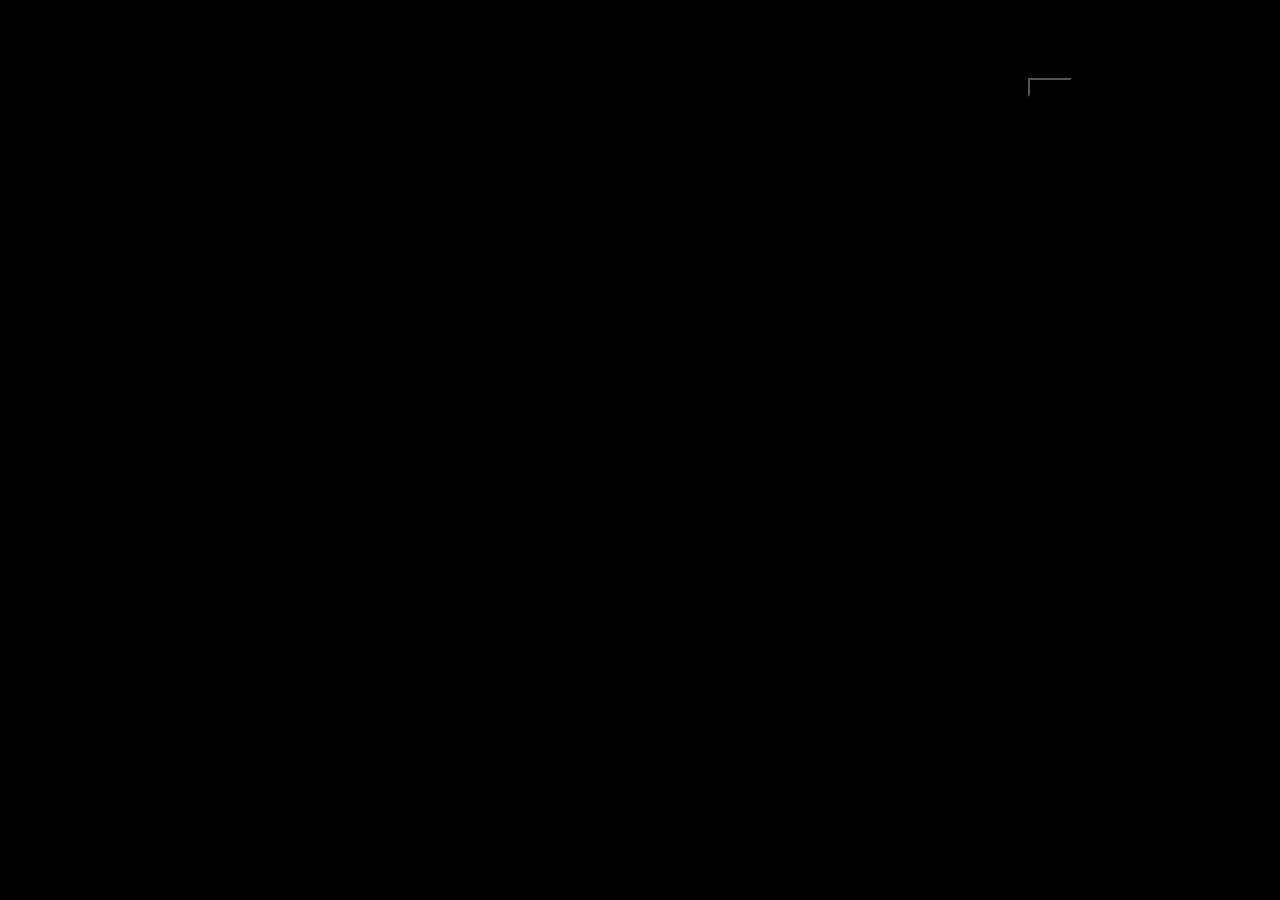
==== index.html @ 9b712896 "mudando TD" ====
<!DOCTYPE html>
<html lang="pt-br">
<head>
    <meta charset="UTF-8">
    <meta name="viewport" content="width=device-width, initial-scale=1.0">
    <link rel="stylesheet" href="style.css">
    <title>Rede Waze</title>
</head>
<body>
    <div class="IP">
        <p>redewaze.blazebr.com <button onclick="copyToPastebin()">Copiar</button></p>
    </div>

    <div class="botao-loja">
        <button"><a href="loja"></a>Loja</button>
    </div>
</body>
<script src="script.js"></script>
</html>
---- style.css ----
@import url('https://fonts.googleapis.com/css2?family=Noto+Sans:ital,wght@0,100..900;1,100..900&display=swap');

*{
    padding: 0;
    margin: 0;
    box-sizing: border-box;
    font-family: 'Noto', sans-serif;
    background-color: black;
}

.IP{
    font-size: 100px;
    align-items: center;
}

h1{
    align-items: center;
}

h2{
    align-items: center;
}

h3{
    align-items: center;
}
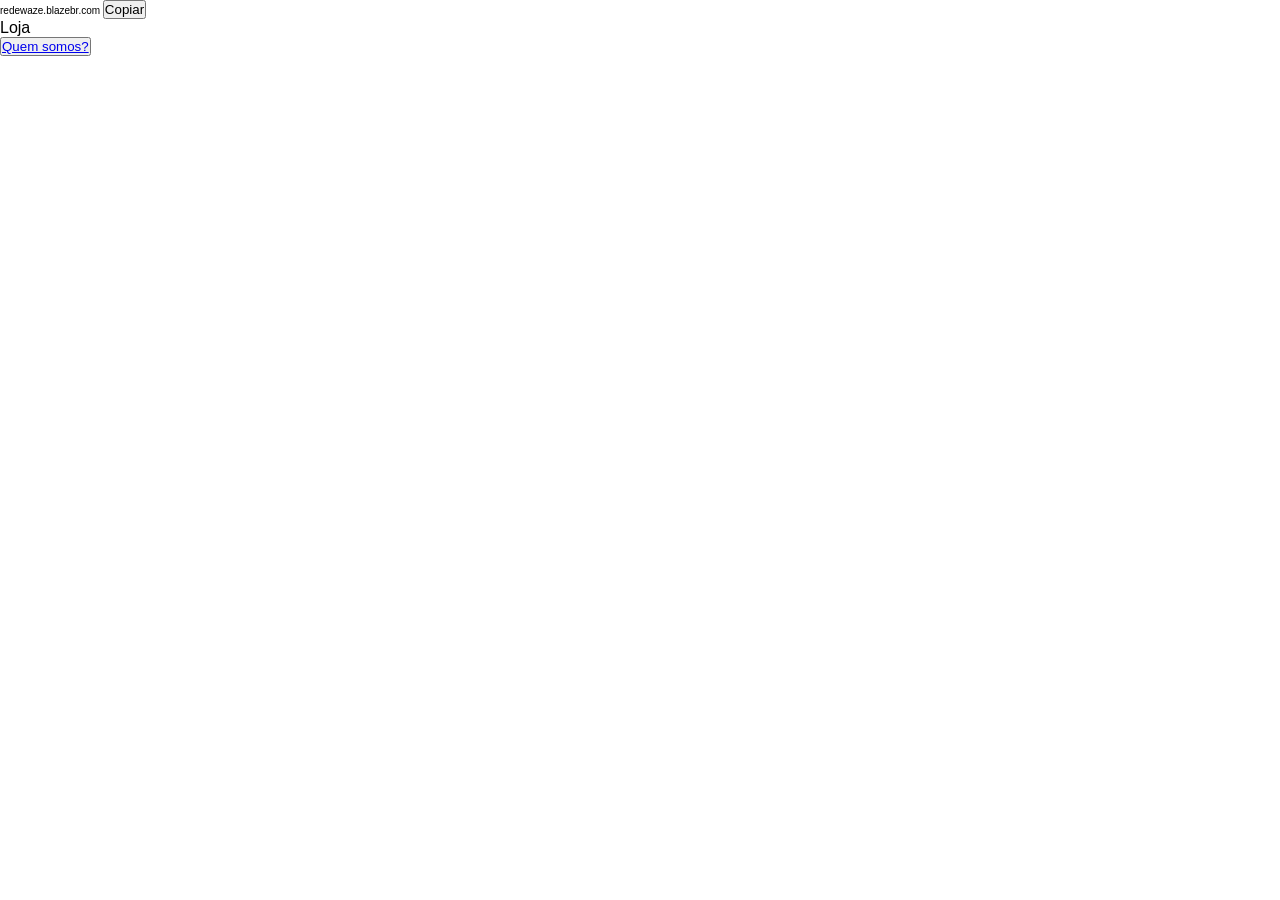
==== commit 52f161c6: "arrumando bugs" ====
--- a/index.html
+++ b/index.html
@@ -14,6 +14,10 @@
     <div class="botao-loja">
         <button"><a href="loja"></a>Loja</button>
     </div>
+
+    <div class="botao-quem-somos">
+        <button><a href="quem-somos">Quem somos?</a></button>
+    </div>
 </body>
 <script src="script.js"></script>
 </html>
--- a/style.css
+++ b/style.css
@@ -5,22 +5,19 @@
     margin: 0;
     box-sizing: border-box;
     font-family: 'Noto', sans-serif;
-    background-color: black;
 }
 
 .IP{
-    font-size: 100px;
+    font-size: 10px;
     align-items: center;
 }
 
-h1{
-    align-items: center;
+.botao-loja{
+    cursor: pointer;
+    border-radius: 10px;
 }
 
-h2{
-    align-items: center;
-}
-
-h3{
-    align-items: center;
+.botao-quem-somos{
+    cursor: pointer;
+    border-radius: 10px;
 }
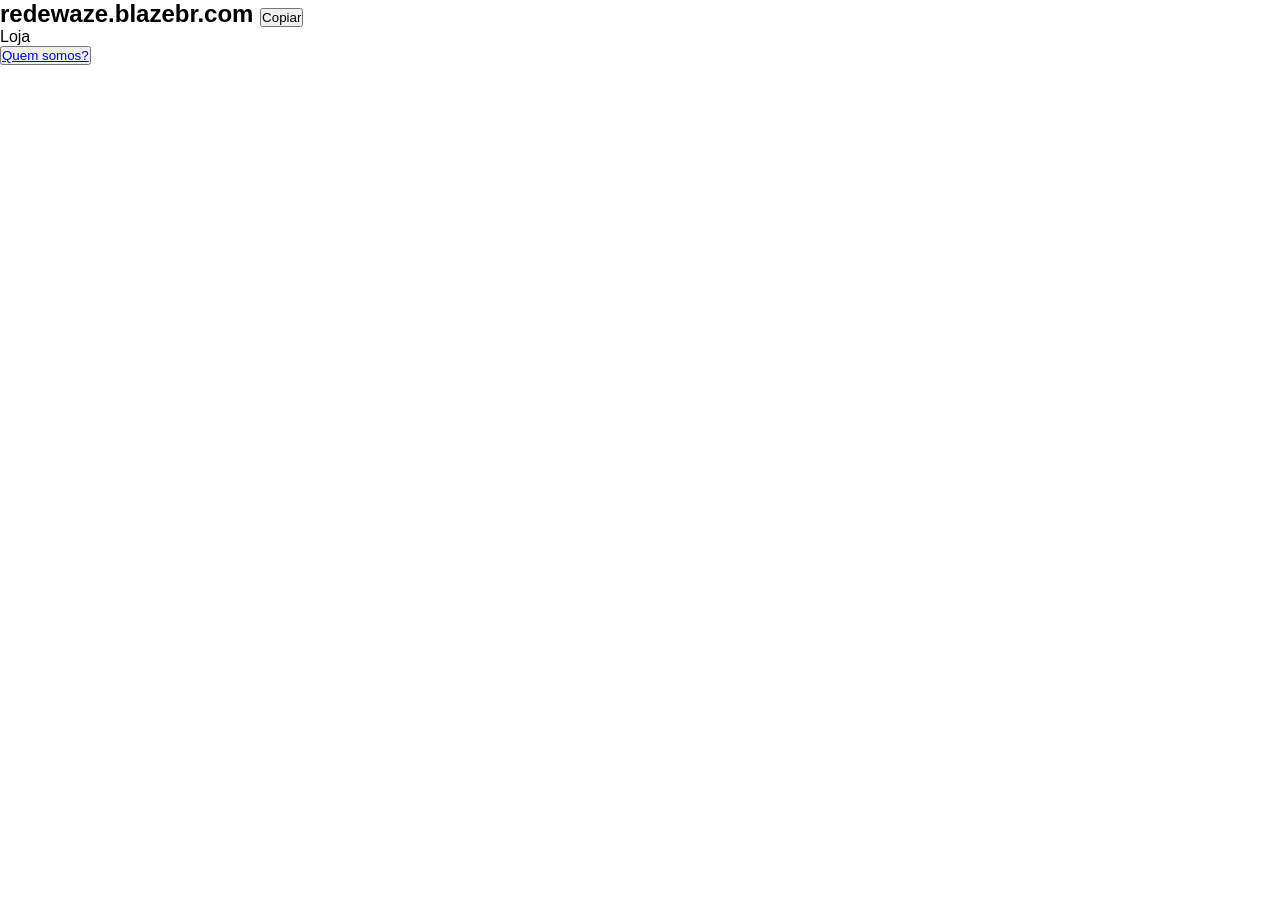
==== commit 7347da6d: "arrumando" ====
--- a/index.html
+++ b/index.html
@@ -8,7 +8,7 @@
 </head>
 <body>
     <div class="IP">
-        <p>redewaze.blazebr.com <button onclick="copyToPastebin()">Copiar</button></p>
+        <h2>redewaze.blazebr.com <button onclick="copyToPastebin()">Copiar</button></h2>
     </div>
 
     <div class="botao-loja">
--- a/style.css
+++ b/style.css
@@ -8,7 +8,6 @@
 }
 
 .IP{
-    font-size: 10px;
     align-items: center;
 }
 
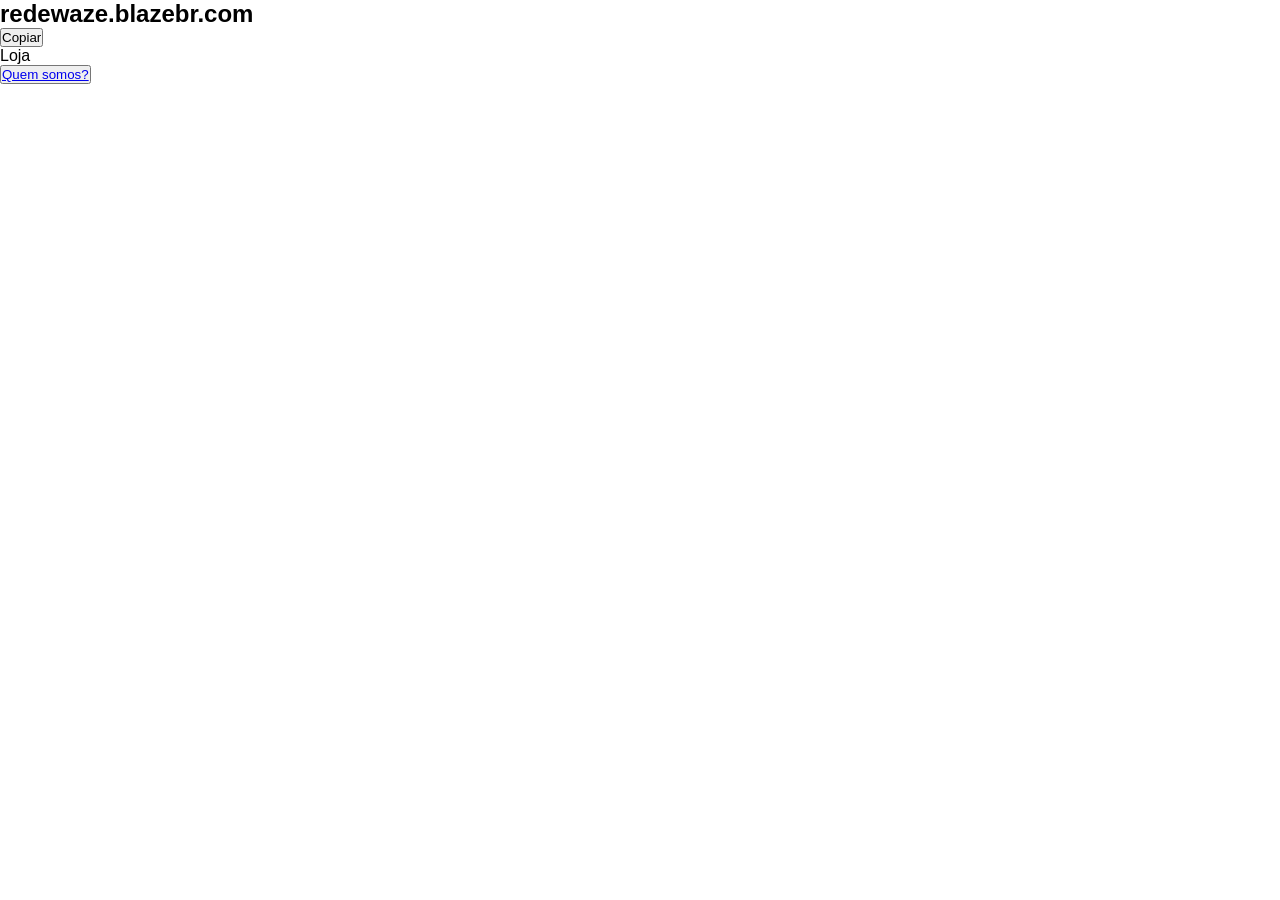
==== commit cee3ac8b: "arrumando estilo" ====
--- a/index.html
+++ b/index.html
@@ -8,7 +8,11 @@
 </head>
 <body>
     <div class="IP">
-        <h2>redewaze.blazebr.com <button onclick="copyToPastebin()">Copiar</button></h2>
+        <h2>redewaze.blazebr.com</h2>
+    </div>
+
+    <div class="botao-copiar">
+        <button onclick="copyToPastebin()">Copiar</button>
     </div>
 
     <div class="botao-loja">
--- a/style.css
+++ b/style.css
@@ -11,6 +11,11 @@
     align-items: center;
 }
 
+.botao-copiar{
+    cursor: pointer;
+    border-radius: 10px;
+}
+
 .botao-loja{
     cursor: pointer;
     border-radius: 10px;
@@ -19,4 +24,16 @@
 .botao-quem-somos{
     cursor: pointer;
     border-radius: 10px;
+}
+
+.botao-loja:hover{
+    opacity: 0.5;
+}
+
+.botao-quem-somos:hover{
+    opacity: 0.5;
+}
+
+.botao-copiar:hover{
+    opacity: 0.5;
 }
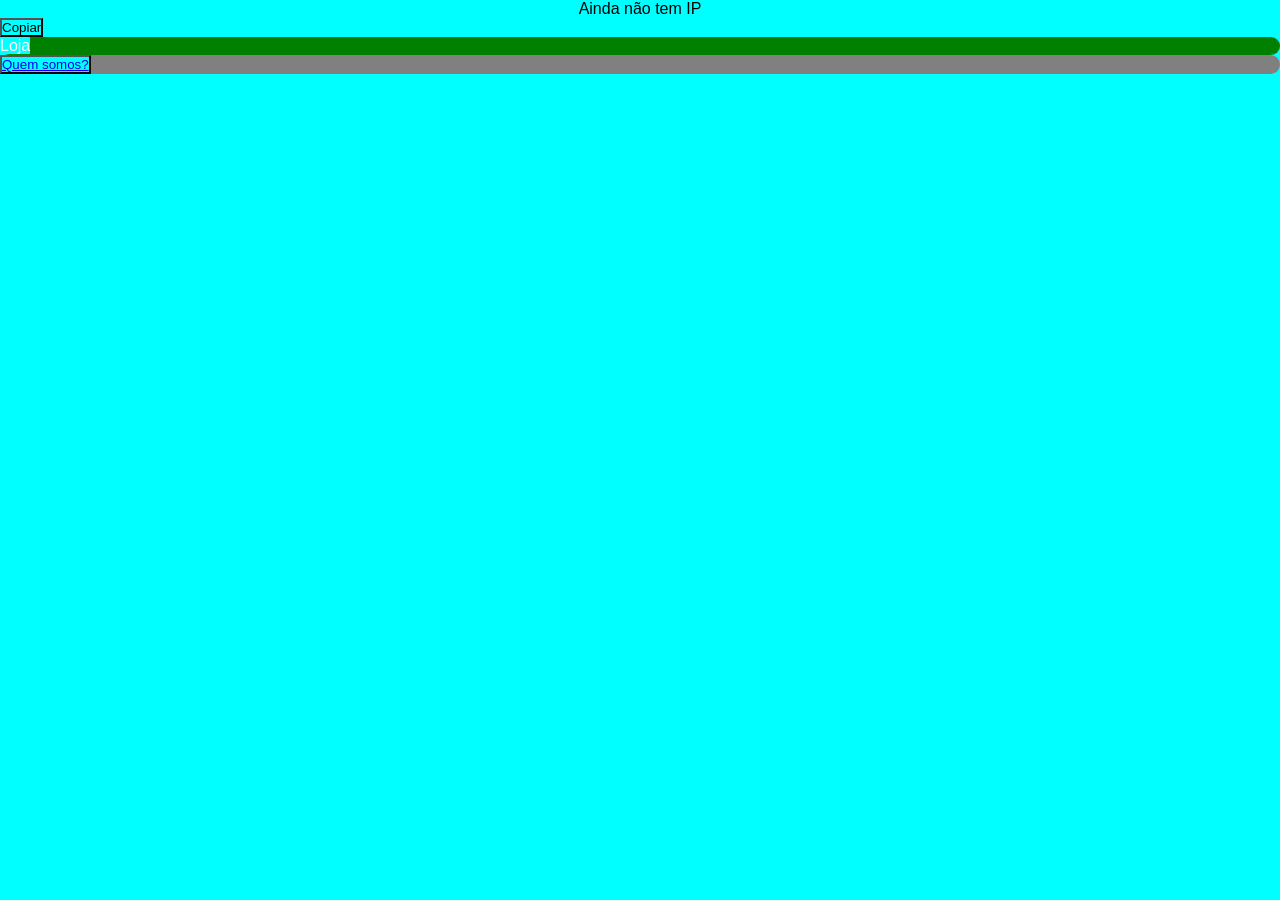
==== commit bdf3d24c: "arrumando e adicionando chat dev" ====
--- a/index.html
+++ b/index.html
@@ -7,21 +7,39 @@
     <title>Rede Waze</title>
 </head>
 <body>
-    <div class="IP">
-        <h2>redewaze.blazebr.com</h2>
+    <div class="container-IP">
+        <div class="IP">
+            <p>Ainda não tem IP</p>
+        </div>
+
+        <div class="botao-copiar">
+            <button onclick="notAvaliable()">Copiar</button>
+        </div>
+
+        <!-- Será adicionado quando o IP for publico -->
+        <!-- <div class="botao-copiar"> -->
+            <!-- <button onclick="copyToPastebin()">Copiar</button> -->
+        <!-- </div> -->
     </div>
 
-    <div class="botao-copiar">
-        <button onclick="copyToPastebin()">Copiar</button>
+    <div class="container-loja">
+        <div class="botao-loja">
+            <button"><a href="loja"></a>Loja</button>
+        </div>
     </div>
 
-    <div class="botao-loja">
-        <button"><a href="loja"></a>Loja</button>
-    </div>
-
-    <div class="botao-quem-somos">
-        <button><a href="quem-somos">Quem somos?</a></button>
+    <div class="container-quem-somos">
+        <div class="botao-quem-somos">
+            <button><a href="quem-somos">Quem somos?</a></button>
+        </div>
     </div>
 </body>
 <script src="script.js"></script>
-</html>+</html>
+
+<!-- Campo de comentários de devs para conversa e melhor programação -->
+<!-- forma de escrever: -->
+<!-- Use: <seu nome>: <sua msg> -->
+
+<!-- lorenzogamesofc: mexam no script2.js e no script3.js -->
+<!-- lorenzogamesofc: mexam tb no style2.css e no style3.css e leiam o html para ver de qual html e o js e o css -->
--- a/style.css
+++ b/style.css
@@ -5,28 +5,35 @@
     margin: 0;
     box-sizing: border-box;
     font-family: 'Noto', sans-serif;
+    background-color: aqua;
 }
 
 .IP{
-    align-items: center;
-}
-
-.botao-copiar{
-    cursor: pointer;
-    border-radius: 10px;
+    text-align: center;
 }
 
 .botao-loja{
     cursor: pointer;
+    background-color: green;
+    color: white;
     border-radius: 10px;
 }
 
 .botao-quem-somos{
     cursor: pointer;
+    background-color: gray;
+    color: white;
     border-radius: 10px;
 }
 
-.botao-loja:hover{
+.botao-copiar{
+    cursor: pointer;
+    background-color: aqua;
+    color: white;
+    border-radius: 10px;
+}
+
+.botao-copiar:hover{
     opacity: 0.5;
 }
 
@@ -34,6 +41,6 @@
     opacity: 0.5;
 }
 
-.botao-copiar:hover{
+.botao-loja:hover{
     opacity: 0.5;
 }
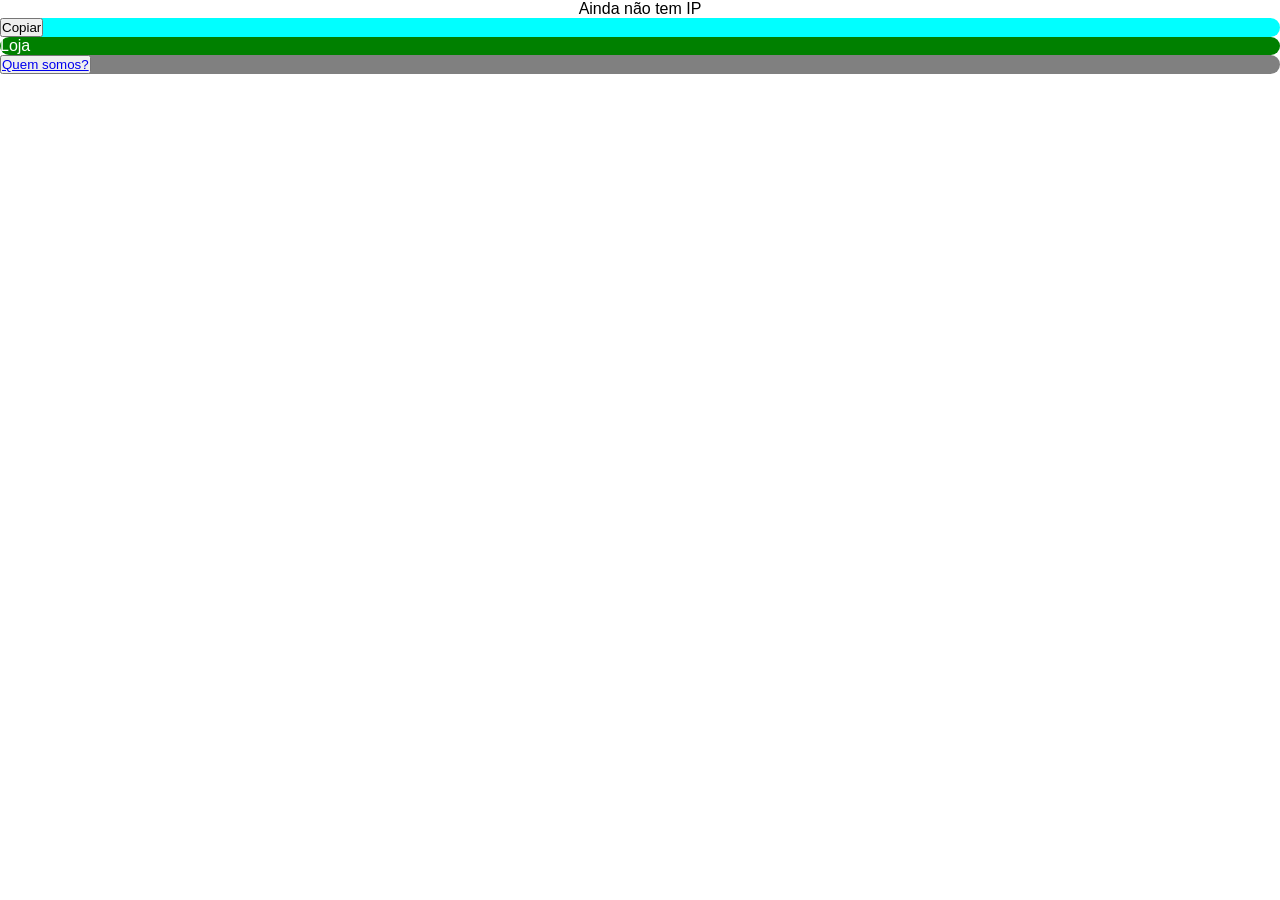
==== commit f00099fc: "editando css e arrumando botoes" ====
--- a/index.html
+++ b/index.html
@@ -24,13 +24,13 @@
 
     <div class="container-loja">
         <div class="botao-loja">
-            <button"><a href="loja"></a>Loja</button>
+            <button"><a href="/loja"></a>Loja</button>
         </div>
     </div>
 
     <div class="container-quem-somos">
         <div class="botao-quem-somos">
-            <button><a href="quem-somos">Quem somos?</a></button>
+            <button><a href="/quem-somos">Quem somos?</a></button>
         </div>
     </div>
 </body>
--- a/style.css
+++ b/style.css
@@ -5,7 +5,6 @@
     margin: 0;
     box-sizing: border-box;
     font-family: 'Noto', sans-serif;
-    background-color: aqua;
 }
 
 .IP{
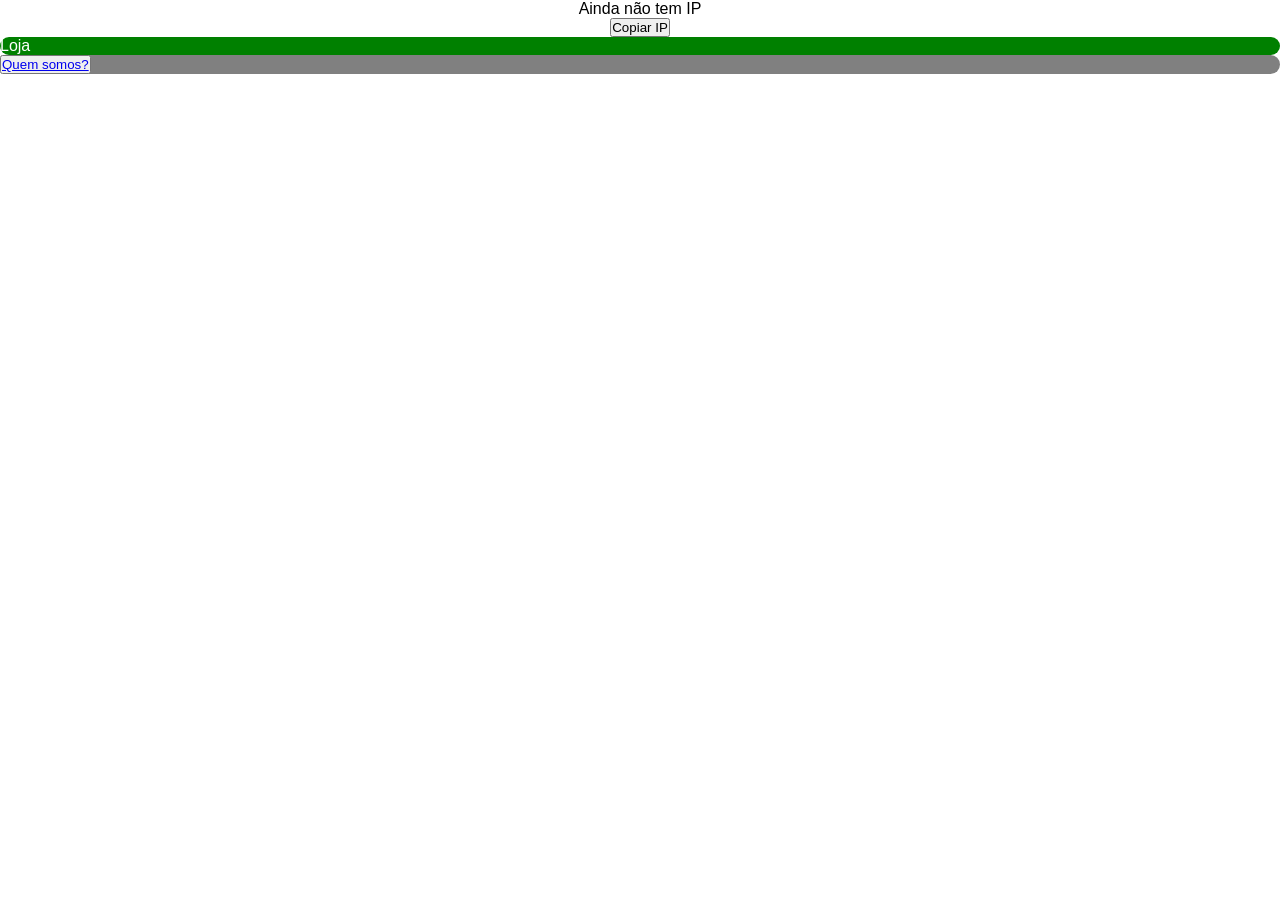
==== commit 0745f90d: "sla" ====
--- a/index.html
+++ b/index.html
@@ -9,11 +9,7 @@
 <body>
     <div class="container-IP">
         <div class="IP">
-            <p>Ainda não tem IP</p>
-        </div>
-
-        <div class="botao-copiar">
-            <button onclick="notAvaliable()">Copiar</button>
+            <p>Ainda não tem IP</p> <button onclick="notAvaliable()">Copiar IP</button>
         </div>
 
         <!-- Será adicionado quando o IP for publico -->
@@ -24,13 +20,13 @@
 
     <div class="container-loja">
         <div class="botao-loja">
-            <button"><a href="/loja"></a>Loja</button>
+            <button"><a href="loja"></a>Loja</button>
         </div>
     </div>
 
     <div class="container-quem-somos">
         <div class="botao-quem-somos">
-            <button><a href="/quem-somos">Quem somos?</a></button>
+            <button><a href="quem-somos">Quem somos?</a></button>
         </div>
     </div>
 </body>
--- a/style.css
+++ b/style.css
@@ -25,17 +25,6 @@
     border-radius: 10px;
 }
 
-.botao-copiar{
-    cursor: pointer;
-    background-color: aqua;
-    color: white;
-    border-radius: 10px;
-}
-
-.botao-copiar:hover{
-    opacity: 0.5;
-}
-
 .botao-quem-somos:hover{
     opacity: 0.5;
 }
